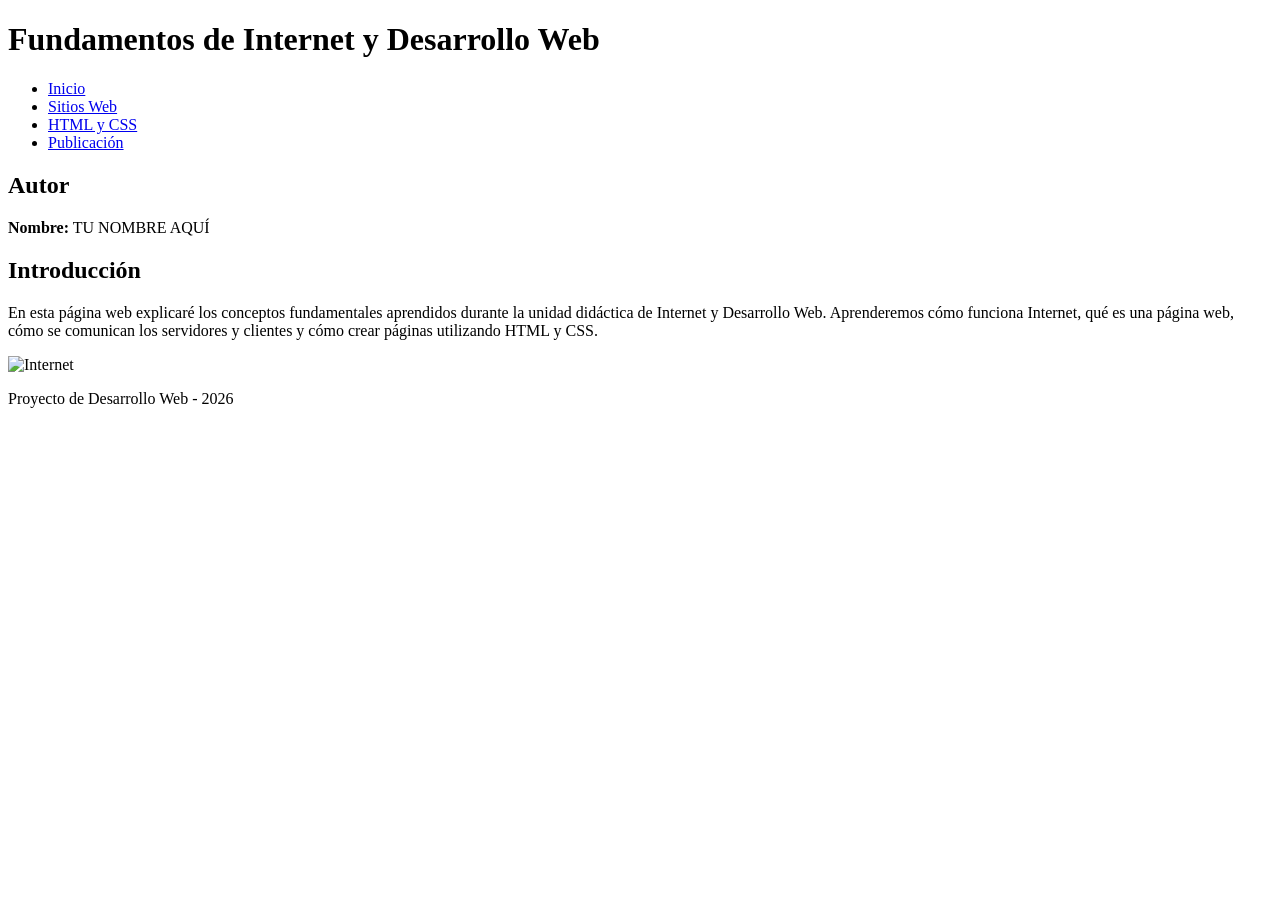
==== index.html @ 03c9489b "Add files via upload" ====
<!DOCTYPE html>
<html lang="es">
<head>
    <meta charset="UTF-8">
    <meta name="viewport" content="width=device-width, initial-scale=1.0">
    <title>Fundamentos de Internet y Desarrollo Web</title>
    <link rel="stylesheet" href="css/estilos.css">
</head>
<body>

<header>
    <h1>Fundamentos de Internet y Desarrollo Web</h1>

    <nav>
        <ul>
            <li><a href="index.html">Inicio</a></li>
            <li><a href="web.html">Sitios Web</a></li>
            <li><a href="html-css.html">HTML y CSS</a></li>
            <li><a href="publicacion.html">Publicación</a></li>
        </ul>
    </nav>
</header>

<main>
    <section>
        <h2>Autor</h2>
        <p><strong>Nombre:</strong> TU NOMBRE AQUÍ</p>
    </section>

    <section>
        <h2>Introducción</h2>
        <p>
            En esta página web explicaré los conceptos fundamentales aprendidos
            durante la unidad didáctica de Internet y Desarrollo Web.
            Aprenderemos cómo funciona Internet, qué es una página web,
            cómo se comunican los servidores y clientes y cómo crear
            páginas utilizando HTML y CSS.
        </p>
    </section>

    <img src="img/internet.jpg" alt="Internet">
</main>

<footer>
    <p>Proyecto de Desarrollo Web - 2026</p>
</footer>

</body>
</html>
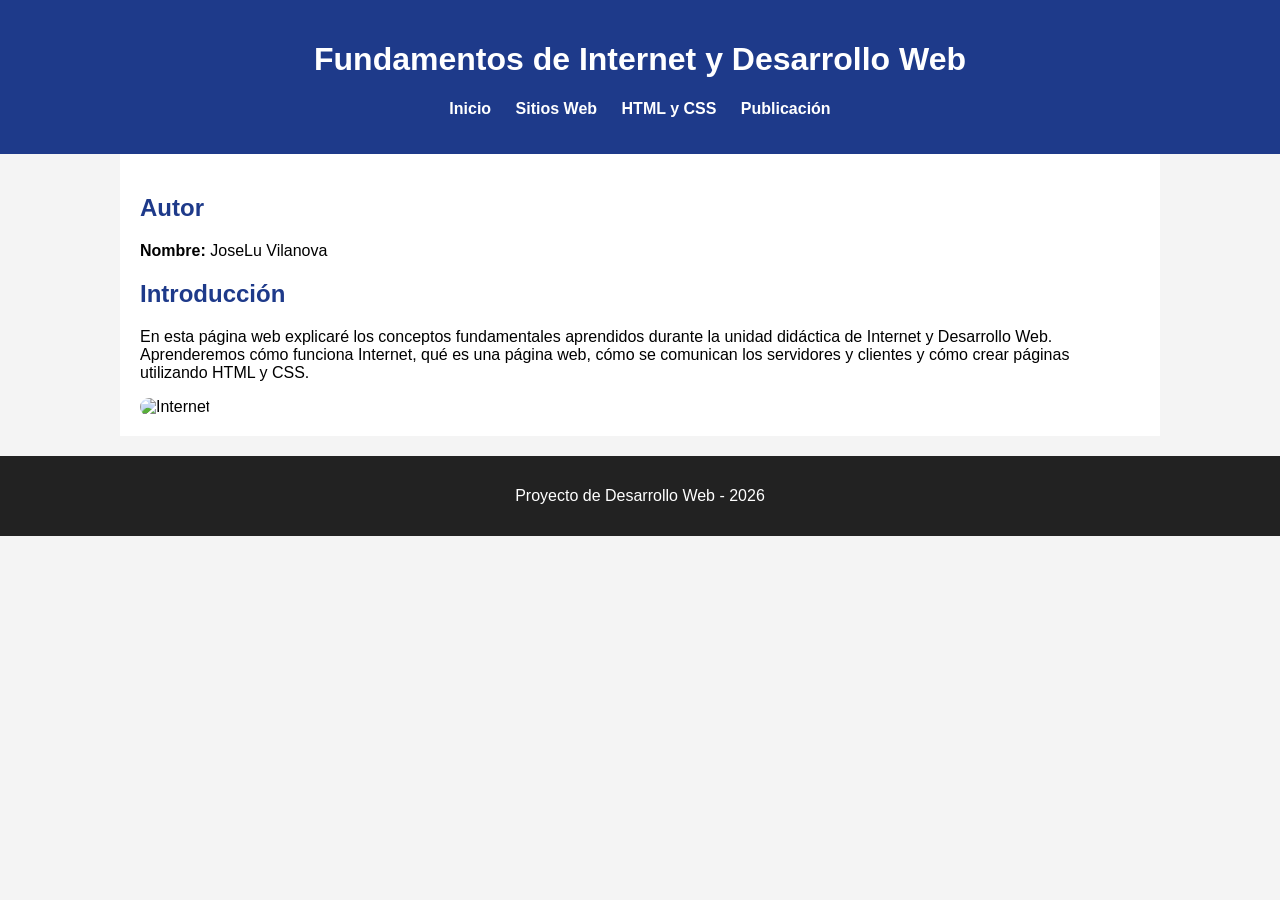
==== commit d7170f06: "Update index.html" ====
--- a/index.html
+++ b/index.html
@@ -24,7 +24,7 @@
 <main>
     <section>
         <h2>Autor</h2>
-        <p><strong>Nombre:</strong> TU NOMBRE AQUÍ</p>
+        <p><strong>Nombre:</strong> JoseLu Vilanova</p>
     </section>
 
     <section>
--- a/css/estilos.css
+++ b/css/estilos.css
@@ -0,0 +1,59 @@
+body{
+    font-family: Arial, sans-serif;
+    margin:0;
+    background-color:#f4f4f4;
+}
+
+header{
+    background-color:#1e3a8a;
+    color:white;
+    padding:20px;
+    text-align:center;
+}
+
+nav ul{
+    list-style:none;
+    padding:0;
+}
+
+nav li{
+    display:inline;
+    margin:10px;
+}
+
+nav a{
+    color:white;
+    text-decoration:none;
+    font-weight:bold;
+}
+
+main{
+    max-width:1000px;
+    margin:auto;
+    background:white;
+    padding:20px;
+}
+
+img{
+    width:100%;
+    border-radius:10px;
+}
+
+h2{
+    color:#1e3a8a;
+}
+
+pre{
+    background:#eee;
+    padding:15px;
+    border-left:5px solid #1e3a8a;
+    overflow:auto;
+}
+
+footer{
+    background:#222;
+    color:white;
+    text-align:center;
+    padding:15px;
+    margin-top:20px;
+}
